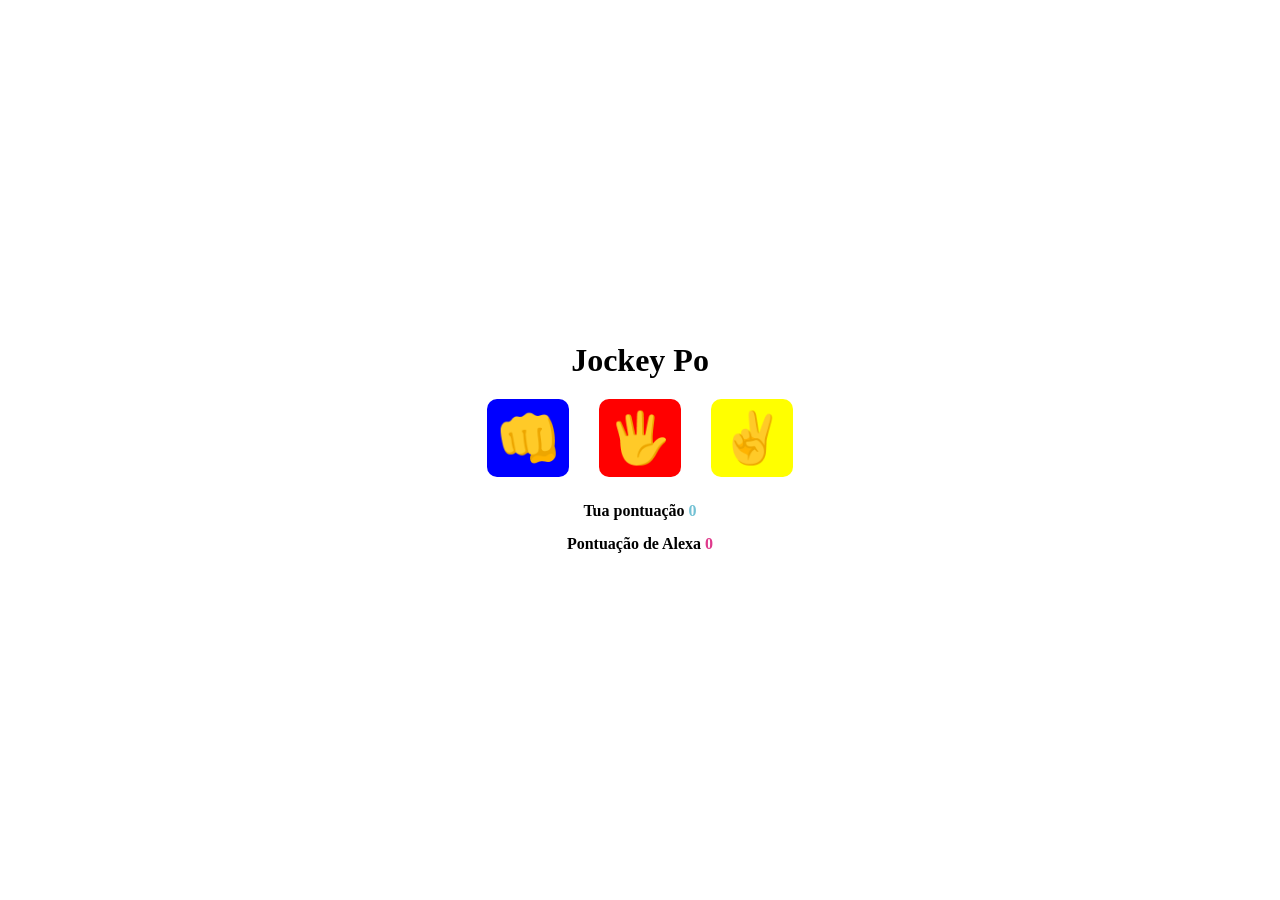
==== 10 - Jockey Po/index.html @ 26fb9f3c "Jo ken Po" ====
<!DOCTYPE html>
<html lang="en">
<head>
    <meta charset="UTF-8">
    <meta name="viewport" content="width=device-width, initial-scale=1.0">
    <link rel="stylesheet" href="style.css">
    <title>Jockey-Po-Anun</title>
</head>
<body>

    <div class="container">

        <h1>Jockey Po</h1>
        
        <div class="buttons">
        <button id="rock" onclick="playHuman('rock')">&#x1F44A;</button>
        <button id="paper" onclick="playHuman('paper')">&#x1F590;</button>
        <button id="scissors" onclick="playHuman('scissors')">&#x270C;</button>
        </div>

        <p class="result"></p>

        <p class="your-score">Tua pontuação <span id="human-score">0</span></p>
        <p class="machine-score">Pontuação de Alexa <span id="machine-score">0</span></p>


    </div>

    <script src="script.js"></script>
    
</body>
</html>
---- 10 - Jockey Po/style.css ----
* {
    margin: 0;
    padding: 0;
    box-sizing: border-box;
}

body {
    background: url("https://picsum.photos/1600/900");
    background-size: cover;
    display: flex;
    justify-content: center;
    align-items: center;
    min-height: 100vh;
}

.container{
    padding: 20px;
    background-color: #ffffff;
    border-radius: 10px;
    display: flex;
    flex-direction: column;
    justify-content: center;
    align-items: center;
}

h1 {
    margin-bottom: 20px;
}

.buttons {
    margin-top: 30px 0;
    display: flex;
    gap: 30px;
}

button {
    padding: 10px;
    font-size: 50px;
    border: none;
    border-radius: 10px;
    cursor: pointer;
    transition: opacity 0.5s ease-in-out;
}

button:hover{
    opacity: 0.7;
}

#rock{
    background-color: blue;
   
}

#paper{
    background-color: red;
    
}

#scissors{
    background-color: yellow;
    
}

p {
    font-weight: bold;
    margin-bottom: 5px ;
    margin-top: 10px;
}

.your-score span {
    color: #73c1d4;
}

.machine-score span {
    color: rgb(223, 58, 140)
}
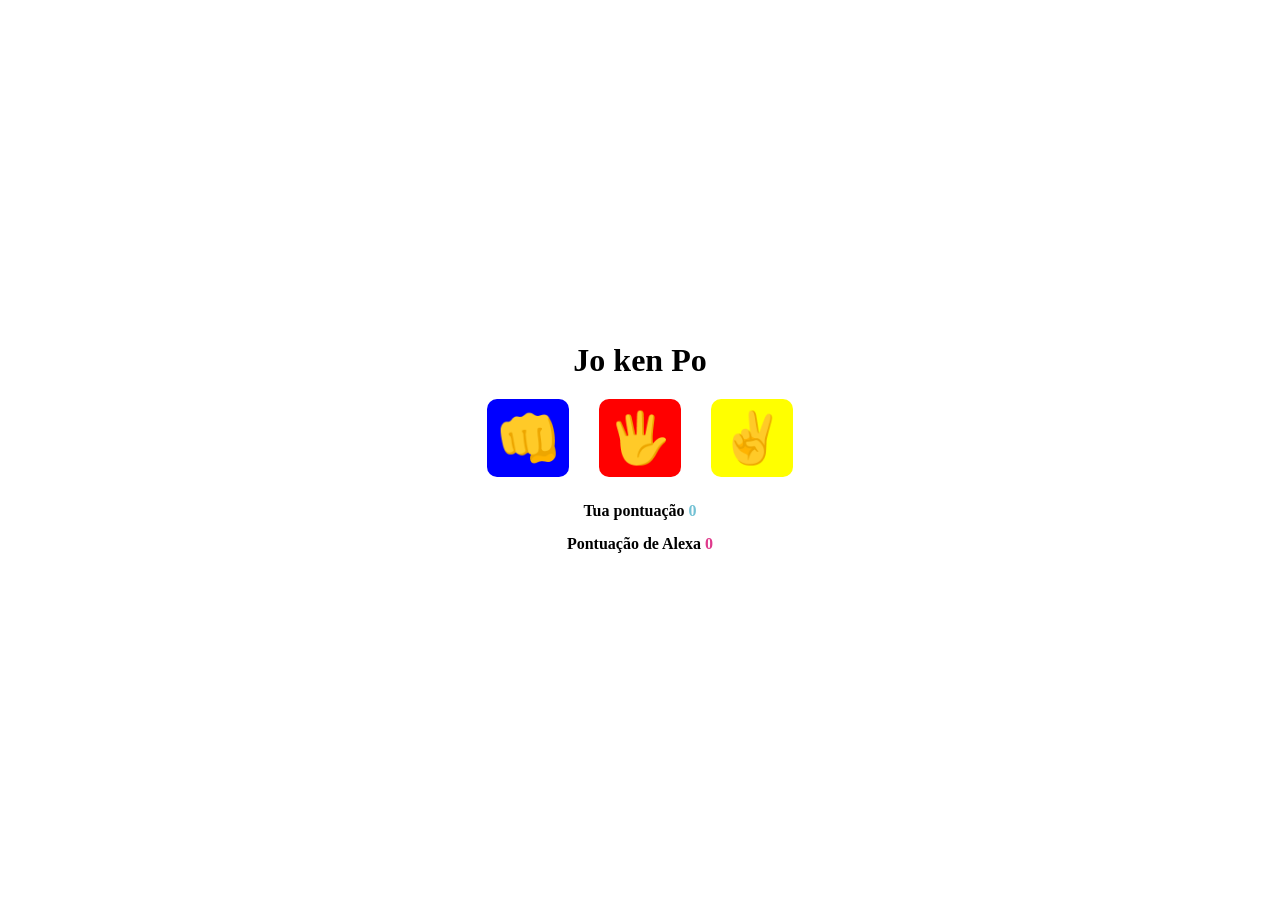
==== commit 446cd3d0: "Mudança no título e h1" ====
--- a/10 - Jockey Po/index.html
+++ b/10 - Jockey Po/index.html
@@ -4,13 +4,13 @@
     <meta charset="UTF-8">
     <meta name="viewport" content="width=device-width, initial-scale=1.0">
     <link rel="stylesheet" href="style.css">
-    <title>Jockey-Po-Anun</title>
+    <title>Jo-ken-Po-Anun</title>
 </head>
 <body>
 
     <div class="container">
 
-        <h1>Jockey Po</h1>
+        <h1>Jo ken Po</h1>
         
         <div class="buttons">
         <button id="rock" onclick="playHuman('rock')">&#x1F44A;</button>
